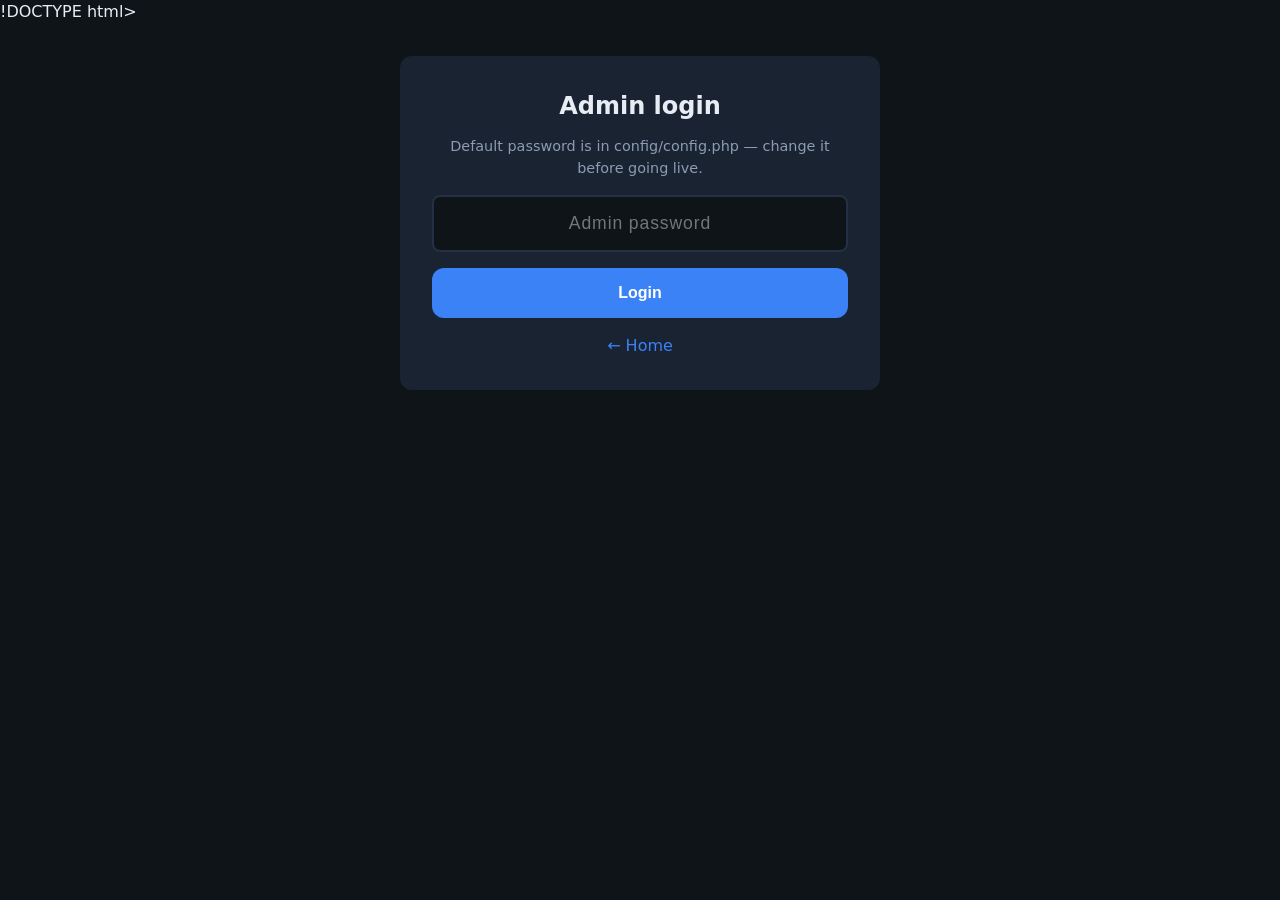
==== admin/index.html @ 6a84dd5c "This is the jbs tuckshop application" ====
!DOCTYPE html>
<html lang="en">
<head>
  <meta charset="UTF-8">
  <meta name="viewport" content="width=device-width, initial-scale=1.0">
  <title>Tuckshop Admin</title>
  <link rel="stylesheet" href="../assets/css/app.css">
</head>
<body>
  <section id="login-screen" class="nfc-panel">
    <h2>Admin login</h2>
    <p class="hint">Default password is in config/config.php — change it before going live.</p>
    <form id="login-form">
      <input type="password" id="admin-password" placeholder="Admin password" required style="width:100%;padding:1rem;margin-top:1rem;border-radius:8px;border:2px solid var(--surface2);background:var(--bg);color:var(--text);">
      <button type="submit" class="btn btn-primary" style="width:100%;margin-top:1rem;">Login</button>
    </form>
    <p id="login-error" class="alert alert-error hidden" style="margin-top:1rem;"></p>
    <p style="margin-top:1rem;"><a href="../index.html">← Home</a></p>
  </section>

  <div id="admin-app" class="hidden">
    <header class="app-header">
      <h1>📋 Tuckshop Admin</h1>
      <nav class="nav-links">
        <a href="../pos/index.html">Open POS</a>
        <a href="../seller/index.html">Seller portal</a>
        <a href="../index.html">Home</a>
      </nav>
    </header>

    <div class="container">
      <div class="tabs">
        <button type="button" class="tab active" data-tab="inventory">Inventory</button>
        <button type="button" class="tab" data-tab="students">Students</button>
        <button type="button" class="tab" data-tab="products">Products</button>
        <button type="button" class="tab" data-tab="transactions">Transactions</button>
        <button type="button" class="tab" data-tab="sellers">Sellers</button>
        <button type="button" class="tab" data-tab="settings">Settings</button>
      </div>

      <div id="tab-inventory" class="tab-panel active">
        <div class="stat-cards" id="inventory-stats"></div>
        <div class="card">
          <h2>🥧 Pastries — stock</h2>
          <table>
            <thead><tr><th></th><th>Product</th><th>Price</th><th>Available</th><th>Update stock</th></tr></thead>
            <tbody id="inventory-pastry-tbody"></tbody>
          </table>
        </div>
        <div class="card">
          <h2>🧃 Drinks — stock</h2>
          <table>
            <thead><tr><th></th><th>Product</th><th>Price</th><th>Available</th><th>Update stock</th></tr></thead>
            <tbody id="inventory-drink-tbody"></tbody>
          </table>
        </div>
      </div>

      <div id="tab-students" class="tab-panel">
        <div class="card">
          <h2>Add student</h2>
          <form id="form-add-student">
            <div class="form-row">
              <div><label>Student ID</label><input id="new-number" required placeholder="e.g. STU-2026-001"></div>
              <div><label>Full name</label><input id="new-name" required></div>
              <div><label>Class</label><input id="new-class" required placeholder="JSS 2A"></div>
              <div><label>NFC UID (optional)</label><input id="new-nfc" placeholder="Scan card"></div>
              <div><label>Opening balance ₦</label><input id="new-balance" type="number" min="0" value="0"></div>
            </div>
            <button type="submit" class="btn btn-primary">Add student</button>
            <p id="student-form-msg" class="hidden"></p>
          </form>
        </div>
        <div class="card">
          <h2>Students</h2>
          <input type="search" id="student-search" placeholder="Search name, class, ID, NFC…" style="width:100%;max-width:400px;padding:0.6rem;margin-bottom:1rem;border-radius:8px;border:1px solid var(--surface2);background:var(--bg);color:var(--text);">
          <table>
            <thead>
              <tr><th>ID</th><th>Name</th><th>Class</th><th>Balance</th><th>NFC</th><th>Actions</th></tr>
            </thead>
            <tbody id="students-tbody"></tbody>
          </table>
        </div>
      </div>

      <div id="tab-products" class="tab-panel">
        <div class="card">
          <h2>Add product</h2>
          <form id="form-add-product">
            <div class="form-row">
              <div><label>Name</label><input id="prod-name" required></div>
              <div><label>Price ₦</label><input id="prod-price" type="number" min="1" required></div>
              <div><label>Type</label>
                <select id="prod-category">
                  <option value="pastry">Pastry</option>
                  <option value="drink">Drink</option>
                </select>
              </div>
              <div><label>Icon (emoji)</label><input id="prod-icon" value="🍞"></div>
              <div><label>Starting stock</label><input id="prod-stock" type="number" min="0" value="0"></div>
            </div>
            <button type="submit" class="btn btn-primary">Add product</button>
          </form>
        </div>
        <div class="card">
          <h2>🥧 Pastries</h2>
          <table>
            <thead><tr><th></th><th>Name</th><th>Price</th><th>Stock</th><th>Update stock</th><th>Active</th></tr></thead>
            <tbody id="products-pastry-tbody"></tbody>
          </table>
        </div>
        <div class="card">
          <h2>🧃 Drinks</h2>
          <table>
            <thead><tr><th></th><th>Name</th><th>Price</th><th>Stock</th><th>Update stock</th><th>Active</th></tr></thead>
            <tbody id="products-drink-tbody"></tbody>
          </table>
        </div>
      </div>

      <div id="tab-transactions" class="tab-panel">
        <div class="card">
          <h2>Daily sales</h2>
          <div style="display:flex;gap:1rem;flex-wrap:wrap;align-items:center;margin-bottom:1rem;">
            <input type="date" id="tx-date">
            <button type="button" class="btn btn-secondary" id="btn-export">Export CSV</button>
          </div>
          <p id="tx-summary" style="color:var(--muted);margin-bottom:1rem;"></p>
          <table>
            <thead><tr><th>#</th><th>Time</th><th>Student</th><th>Class</th><th>Terminal</th><th>Amount</th></tr></thead>
            <tbody id="transactions-tbody"></tbody>
          </table>
        </div>
      </div>

      <div id="tab-sellers" class="tab-panel">
        <div class="card">
          <h2>Create seller account</h2>
          <p style="color:var(--muted);margin-bottom:1rem;font-size:0.9rem;">Sellers can add pastries/drinks, view inventory and transactions — no students, top-ups, or settings.</p>
          <form id="form-add-seller">
            <div class="form-row">
              <div><label>Username</label><input id="seller-username" required placeholder="e.g. counter1"></div>
              <div><label>Full name</label><input id="seller-name" required placeholder="e.g. Mary Okonkwo"></div>
              <div><label>Password</label><input id="seller-password" type="password" required minlength="4"></div>
            </div>
            <button type="submit" class="btn btn-primary">Create seller</button>
            <p id="seller-form-msg" class="hidden"></p>
          </form>
        </div>
        <div class="card">
          <h2>Seller accounts</h2>
          <table>
            <thead><tr><th>Username</th><th>Name</th><th>Status</th><th>Actions</th></tr></thead>
            <tbody id="sellers-tbody"></tbody>
          </table>
        </div>
      </div>

      <div id="tab-settings" class="tab-panel">
        <div class="card">
          <h2>Limits & school name</h2>
          <form id="form-settings">
            <div class="form-row">
              <div><label>School name</label><input id="set-school"></div>
              <div><label>Max daily spend (₦, 0 = off)</label><input id="set-max-daily" type="number" min="0"></div>
              <div><label>Max drinks per day</label><input id="set-max-drinks" type="number" min="0"></div>
              <div><label>Max pastries per day</label><input id="set-max-pastries" type="number" min="0"></div>
            </div>
            <button type="submit" class="btn btn-primary">Save settings</button>
          </form>
        </div>
      </div>
    </div>
  </div>

  <script src="../assets/js/api.js"></script>
  <script src="../assets/js/product-groups.js"></script>
  <script src="../assets/js/live-sync.js"></script>
  <script src="../assets/js/admin.js"></script>
</body>
</html>
---- assets/css/app.css ----
:root {
  --bg: #0f1419;
  --surface: #1a2332;
  --surface2: #243044;
  --text: #e8edf4;
  --muted: #8b9cb3;
  --accent: #3b82f6;
  --accent-hover: #2563eb;
  --success: #22c55e;
  --danger: #ef4444;
  --warning: #f59e0b;
  --radius: 12px;
  --font: "Segoe UI", system-ui, sans-serif;
}

* {
  box-sizing: border-box;
  margin: 0;
  padding: 0;
}

body {
  font-family: var(--font);
  background: var(--bg);
  color: var(--text);
  min-height: 100vh;
  line-height: 1.5;
}

a {
  color: var(--accent);
  text-decoration: none;
}

/* Layout */
.app-header {
  display: flex;
  align-items: center;
  justify-content: space-between;
  padding: 1rem 1.5rem;
  background: var(--surface);
  border-bottom: 1px solid var(--surface2);
  gap: 1rem;
  flex-wrap: wrap;
}

.app-header h1 {
  font-size: 1.25rem;
  font-weight: 600;
}

.nav-links {
  display: flex;
  gap: 0.75rem;
  flex-wrap: wrap;
}

.nav-links a,
.nav-links button {
  padding: 0.5rem 1rem;
  border-radius: 8px;
  background: var(--surface2);
  color: var(--text);
  border: none;
  cursor: pointer;
  font-size: 0.9rem;
}

.nav-links a:hover,
.nav-links button:hover {
  background: var(--accent);
}

.container {
  max-width: 1200px;
  margin: 0 auto;
  padding: 1.5rem;
}

/* POS */
.pos-layout {
  display: flex;
  flex-direction: column;
  min-height: 100vh;
}

.pos-active {
  display: flex;
  flex-direction: column;
  flex: 1;
}

.pos-student-bar {
  background: linear-gradient(135deg, #1e3a5f, #1a2332);
  padding: 1.25rem 1.5rem;
  display: grid;
  grid-template-columns: 1fr auto;
  gap: 1rem;
  align-items: center;
}

.pos-student-bar.empty {
  opacity: 0.7;
}

.student-info h2 {
  font-size: 1.5rem;
}

.student-info .meta {
  color: var(--muted);
  font-size: 0.95rem;
}

.balance-display {
  text-align: right;
}

.balance-display .label {
  font-size: 0.85rem;
  color: var(--muted);
}

.balance-display .amount {
  font-size: 2rem;
  font-weight: 700;
  color: var(--success);
}

.pos-main {
  display: grid;
  grid-template-columns: 1fr 280px;
  gap: 1rem;
  padding: 1rem;
  flex: 1;
}

@media (max-width: 900px) {
  .pos-main {
    grid-template-columns: 1fr;
  }
}

.product-sections {
  overflow-y: auto;
  max-height: calc(100vh - 220px);
  padding-right: 0.25rem;
}

.menu-group {
  margin-bottom: 1.25rem;
}

.menu-group-title {
  font-size: 1.1rem;
  font-weight: 600;
  margin-bottom: 0.65rem;
  padding-bottom: 0.35rem;
  border-bottom: 2px solid var(--surface2);
  color: var(--text);
}

.menu-group-empty {
  color: var(--muted);
  font-size: 0.9rem;
  padding: 0.5rem 0;
}

.product-grid {
  display: grid;
  grid-template-columns: repeat(auto-fill, minmax(140px, 1fr));
  gap: 0.75rem;
  align-content: start;
}

.group-header-row td {
  font-size: 0.95rem;
}

.product-btn {
  background: var(--surface);
  border: 2px solid var(--surface2);
  border-radius: var(--radius);
  padding: 1.25rem 0.75rem;
  cursor: pointer;
  color: var(--text);
  transition: transform 0.1s, border-color 0.15s;
  min-height: 110px;
  display: flex;
  flex-direction: column;
  align-items: center;
  justify-content: center;
  gap: 0.35rem;
}

.product-btn:hover {
  border-color: var(--accent);
  transform: scale(1.02);
}

.product-btn .icon {
  font-size: 2rem;
}

.product-btn .name {
  font-weight: 600;
  font-size: 0.95rem;
  text-align: center;
}

.product-btn .price {
  color: var(--warning);
  font-weight: 700;
}

.cart-panel {
  background: var(--surface);
  border-radius: var(--radius);
  padding: 1rem;
  display: flex;
  flex-direction: column;
  max-height: calc(100vh - 220px);
}

.cart-panel h3 {
  margin-bottom: 0.75rem;
  font-size: 1rem;
}

.cart-items {
  flex: 1;
  overflow-y: auto;
  margin-bottom: 1rem;
}

.cart-item {
  display: flex;
  justify-content: space-between;
  align-items: center;
  padding: 0.5rem 0;
  border-bottom: 1px solid var(--surface2);
  font-size: 0.9rem;
}

.cart-item .qty-controls {
  display: flex;
  align-items: center;
  gap: 0.35rem;
}

.cart-item button {
  width: 28px;
  height: 28px;
  border: none;
  border-radius: 6px;
  background: var(--surface2);
  color: var(--text);
  cursor: pointer;
  font-size: 1rem;
}

.cart-total {
  font-size: 1.35rem;
  font-weight: 700;
  padding: 0.75rem 0;
  border-top: 2px solid var(--surface2);
}

.pos-footer {
  display: grid;
  grid-template-columns: 1fr 1fr 1fr;
  gap: 0.75rem;
  padding: 1rem;
  background: var(--surface);
  border-top: 1px solid var(--surface2);
}

.btn {
  padding: 1rem 1.5rem;
  border: none;
  border-radius: var(--radius);
  font-size: 1rem;
  font-weight: 600;
  cursor: pointer;
  transition: background 0.15s;
}

.btn-primary {
  background: var(--accent);
  color: white;
}

.btn-primary:hover:not(:disabled) {
  background: var(--accent-hover);
}

.btn-success {
  background: var(--success);
  color: white;
}

.btn-danger {
  background: var(--danger);
  color: white;
}

.btn-secondary {
  background: var(--surface2);
  color: var(--text);
}

.btn:disabled {
  opacity: 0.5;
  cursor: not-allowed;
}

/* NFC input */
.nfc-panel {
  padding: 2rem;
  text-align: center;
  max-width: 480px;
  margin: 2rem auto;
  background: var(--surface);
  border-radius: var(--radius);
}

.nfc-panel input {
  width: 100%;
  padding: 1rem;
  font-size: 1.1rem;
  border: 2px solid var(--surface2);
  border-radius: 8px;
  background: var(--bg);
  color: var(--text);
  margin-top: 1rem;
  text-align: center;
  letter-spacing: 0.05em;
}

.nfc-panel .hint {
  color: var(--muted);
  font-size: 0.9rem;
  margin-top: 0.75rem;
}

/* Admin */
.card {
  background: var(--surface);
  border-radius: var(--radius);
  padding: 1.25rem;
  margin-bottom: 1.25rem;
}

.card h2 {
  font-size: 1.1rem;
  margin-bottom: 1rem;
}

table {
  width: 100%;
  border-collapse: collapse;
  font-size: 0.9rem;
}

th,
td {
  text-align: left;
  padding: 0.6rem 0.75rem;
  border-bottom: 1px solid var(--surface2);
}

th {
  color: var(--muted);
  font-weight: 500;
}

.form-row {
  display: grid;
  grid-template-columns: repeat(auto-fit, minmax(180px, 1fr));
  gap: 0.75rem;
  margin-bottom: 0.75rem;
}

.form-row label {
  display: block;
  font-size: 0.85rem;
  color: var(--muted);
  margin-bottom: 0.25rem;
}

.form-row input,
.form-row select {
  width: 100%;
  padding: 0.6rem 0.75rem;
  border: 1px solid var(--surface2);
  border-radius: 8px;
  background: var(--bg);
  color: var(--text);
}

.tabs {
  display: flex;
  gap: 0.5rem;
  margin-bottom: 1.25rem;
  flex-wrap: wrap;
}

.tab {
  padding: 0.6rem 1.2rem;
  background: var(--surface2);
  border: none;
  border-radius: 8px;
  color: var(--text);
  cursor: pointer;
}

.tab.active {
  background: var(--accent);
}

.tab-panel {
  display: none;
}

.tab-panel.active {
  display: block;
}

.alert {
  padding: 0.75rem 1rem;
  border-radius: 8px;
  margin-bottom: 1rem;
}

.alert-error {
  background: rgba(239, 68, 68, 0.2);
  border: 1px solid var(--danger);
}

.alert-success {
  background: rgba(34, 197, 94, 0.2);
  border: 1px solid var(--success);
}

.receipt {
  background: #fff;
  color: #111;
  padding: 1.5rem;
  border-radius: 8px;
  max-width: 320px;
  margin: 1rem auto;
  font-family: monospace;
  font-size: 0.85rem;
}

.modal-overlay {
  position: fixed;
  inset: 0;
  background: rgba(0, 0, 0, 0.7);
  display: flex;
  align-items: center;
  justify-content: center;
  z-index: 100;
  padding: 1rem;
}

.modal {
  background: var(--surface);
  border-radius: var(--radius);
  padding: 1.5rem;
  max-width: 420px;
  width: 100%;
}

.modal h3 {
  margin-bottom: 1rem;
}

.hidden {
  display: none !important;
}

.stock-ok {
  color: var(--success);
  font-weight: 600;
}

.stock-low {
  color: var(--warning);
  font-weight: 600;
}

.stock-out {
  color: var(--danger);
  font-weight: 600;
}

.stat-cards {
  display: grid;
  grid-template-columns: repeat(auto-fit, minmax(140px, 1fr));
  gap: 1rem;
  margin-bottom: 1.25rem;
}

.stat-card {
  background: var(--surface2);
  border-radius: var(--radius);
  padding: 1rem;
  text-align: center;
}

.stat-card .value {
  font-size: 1.75rem;
  font-weight: 700;
}

.stat-card .label {
  font-size: 0.85rem;
  color: var(--muted);
  margin-top: 0.25rem;
}

.product-btn.out-of-stock {
  opacity: 0.45;
  cursor: not-allowed;
}

.product-btn .stock-badge {
  font-size: 0.75rem;
  color: var(--muted);
}

.role-badge {
  font-size: 0.8rem;
  color: var(--muted);
  padding: 0.25rem 0.6rem;
  background: var(--surface2);
  border-radius: 6px;
}

.landing {
  text-align: center;
  padding: 4rem 1.5rem;
}

.landing .cards {
  display: flex;
  gap: 1.5rem;
  justify-content: center;
  flex-wrap: wrap;
  margin-top: 2rem;
}

.landing .card-link {
  background: var(--surface);
  padding: 2rem;
  border-radius: var(--radius);
  min-width: 220px;
  border: 2px solid var(--surface2);
  transition: border-color 0.15s;
}

.landing .card-link:hover {
  border-color: var(--accent);
}

.landing .card-link h2 {
  margin-bottom: 0.5rem;
}
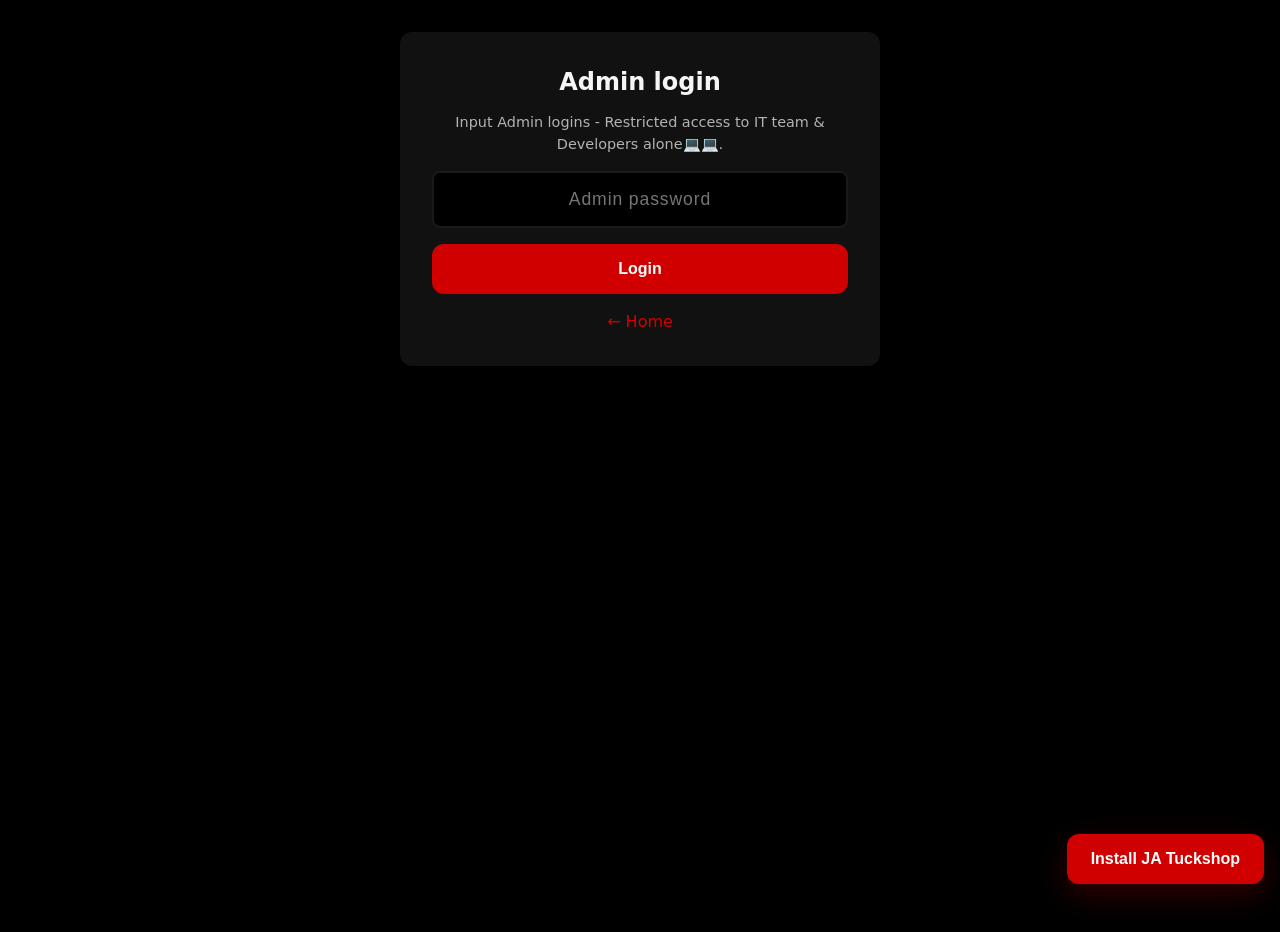
==== commit 49cccf5c: "Initial project import" ====
--- a/admin/index.html
+++ b/admin/index.html
@@ -1,15 +1,19 @@
-!DOCTYPE html>
+<!DOCTYPE html>
 <html lang="en">
 <head>
   <meta charset="UTF-8">
-  <meta name="viewport" content="width=device-width, initial-scale=1.0">
-  <title>Tuckshop Admin</title>
+  <meta name="viewport" content="width=device-width, initial-scale=1.0, viewport-fit=cover">
+  <meta name="theme-color" content="#000000">
+  <meta name="apple-mobile-web-app-capable" content="yes">
+  <title>JA Tuckshop Admin</title>
+  <link rel="manifest" href="../manifest.json">
+  <link rel="icon" href="../assets/icons/icon.svg" type="image/svg+xml">
   <link rel="stylesheet" href="../assets/css/app.css">
 </head>
 <body>
   <section id="login-screen" class="nfc-panel">
     <h2>Admin login</h2>
-    <p class="hint">Default password is in config/config.php — change it before going live.</p>
+    <p class="hint">Input Admin logins - Restricted access to IT team & Developers alone💻💻.</p>
     <form id="login-form">
       <input type="password" id="admin-password" placeholder="Admin password" required style="width:100%;padding:1rem;margin-top:1rem;border-radius:8px;border:2px solid var(--surface2);background:var(--bg);color:var(--text);">
       <button type="submit" class="btn btn-primary" style="width:100%;margin-top:1rem;">Login</button>
@@ -24,6 +28,7 @@
       <nav class="nav-links">
         <a href="../pos/index.html">Open POS</a>
         <a href="../seller/index.html">Seller portal</a>
+        <a href="../parent/index.html">Parent portal</a>
         <a href="../index.html">Home</a>
       </nav>
     </header>
@@ -35,6 +40,7 @@
         <button type="button" class="tab" data-tab="products">Products</button>
         <button type="button" class="tab" data-tab="transactions">Transactions</button>
         <button type="button" class="tab" data-tab="sellers">Sellers</button>
+        <button type="button" class="tab" data-tab="parents">Parents</button>
         <button type="button" class="tab" data-tab="settings">Settings</button>
       </div>
 
@@ -76,7 +82,7 @@
           <input type="search" id="student-search" placeholder="Search name, class, ID, NFC…" style="width:100%;max-width:400px;padding:0.6rem;margin-bottom:1rem;border-radius:8px;border:1px solid var(--surface2);background:var(--bg);color:var(--text);">
           <table>
             <thead>
-              <tr><th>ID</th><th>Name</th><th>Class</th><th>Balance</th><th>NFC</th><th>Actions</th></tr>
+              <tr><th>ID</th><th>Name</th><th>Class</th><th>Access code</th><th>Balance</th><th>NFC</th><th>Actions</th></tr>
             </thead>
             <tbody id="students-tbody"></tbody>
           </table>
@@ -105,14 +111,14 @@
         <div class="card">
           <h2>🥧 Pastries</h2>
           <table>
-            <thead><tr><th></th><th>Name</th><th>Price</th><th>Stock</th><th>Update stock</th><th>Active</th></tr></thead>
+            <thead><tr><th></th><th>Name</th><th>Price</th><th>Stock</th><th>Active</th><th>Action</th></tr></thead>
             <tbody id="products-pastry-tbody"></tbody>
           </table>
         </div>
         <div class="card">
           <h2>🧃 Drinks</h2>
           <table>
-            <thead><tr><th></th><th>Name</th><th>Price</th><th>Stock</th><th>Update stock</th><th>Active</th></tr></thead>
+            <thead><tr><th></th><th>Name</th><th>Price</th><th>Stock</th><th>Active</th><th>Action</th></tr></thead>
             <tbody id="products-drink-tbody"></tbody>
           </table>
         </div>
@@ -156,6 +162,41 @@
         </div>
       </div>
 
+      <div id="tab-parents" class="tab-panel">
+        <div class="card">
+          <h2>Create parent account</h2>
+          <p style="color:var(--muted);margin-bottom:1rem;font-size:0.9rem;">Parents log in at the Parent portal to top up linked students via Paystack and view transactions.</p>
+          <form id="form-add-parent">
+            <div class="form-row">
+              <div><label>Email</label><input id="parent-email" type="email" required placeholder="parent@email.com"></div>
+              <div><label>Full name</label><input id="parent-name" required placeholder="e.g. Mrs Adebayo"></div>
+              <div><label>Password</label><input id="parent-password" type="password" required minlength="4"></div>
+            </div>
+            <button type="submit" class="btn btn-primary">Create parent</button>
+            <p id="parent-form-msg" class="hidden"></p>
+          </form>
+        </div>
+        <div class="card">
+          <h2>Link parent to student</h2>
+          <form id="form-link-parent">
+            <div class="form-row">
+              <div><label>Parent</label><select id="link-parent-id" required><option value="">— Select parent —</option></select></div>
+              <div><label>Student ID / student number</label><input id="link-student-ref" list="student-link-options" required placeholder="Type database id or student number"></div>
+            </div>
+            <datalist id="student-link-options"></datalist>
+            <button type="submit" class="btn btn-secondary">Link student</button>
+            <p id="link-form-msg" class="hidden"></p>
+          </form>
+        </div>
+        <div class="card">
+          <h2>Parent accounts</h2>
+          <table>
+            <thead><tr><th>Name</th><th>Email</th><th>Linked students</th><th>Status</th><th>Actions</th></tr></thead>
+            <tbody id="parents-tbody"></tbody>
+          </table>
+        </div>
+      </div>
+
       <div id="tab-settings" class="tab-panel">
         <div class="card">
           <h2>Limits & school name</h2>
@@ -175,7 +216,7 @@
 
   <script src="../assets/js/api.js"></script>
   <script src="../assets/js/product-groups.js"></script>
-  <script src="../assets/js/live-sync.js"></script>
+  <script src="../assets/js/pwa.js"></script>
   <script src="../assets/js/admin.js"></script>
 </body>
 </html>
--- a/assets/css/app.css
+++ b/assets/css/app.css
@@ -1,11 +1,11 @@
 :root {
-  --bg: #0f1419;
-  --surface: #1a2332;
-  --surface2: #243044;
-  --text: #e8edf4;
-  --muted: #8b9cb3;
-  --accent: #3b82f6;
-  --accent-hover: #2563eb;
+  --bg: #000000;
+  --surface: #111111;
+  --surface2: #1a1a1a;
+  --text: #f5f5f5;
+  --muted: #b3b3b3;
+  --accent: #d10000;
+  --accent-hover: #f01818;
   --success: #22c55e;
   --danger: #ef4444;
   --warning: #f59e0b;
@@ -91,7 +91,7 @@
 }
 
 .pos-student-bar {
-  background: linear-gradient(135deg, #1e3a5f, #1a2332);
+  background: linear-gradient(135deg, #250000, #000000);
   padding: 1.25rem 1.5rem;
   display: grid;
   grid-template-columns: 1fr auto;
@@ -543,6 +543,21 @@
   padding: 4rem 1.5rem;
 }
 
+.brand-mark {
+  width: 128px;
+  height: 128px;
+  border-radius: 24px;
+  background: #000;
+  border: 2px solid #2c0000;
+  color: #ff1a1a;
+  display: grid;
+  place-items: center;
+  font-size: 3rem;
+  font-weight: 800;
+  letter-spacing: 0.08em;
+  margin: 0 auto 1rem;
+}
+
 .landing .cards {
   display: flex;
   gap: 1.5rem;
@@ -567,3 +582,125 @@
 .landing .card-link h2 {
   margin-bottom: 0.5rem;
 }
+
+.install-app-btn {
+  position: fixed;
+  right: 1rem;
+  bottom: 1rem;
+  z-index: 150;
+  box-shadow: 0 10px 30px rgba(209, 0, 0, 0.25);
+}
+
+.install-helper-panel {
+  position: fixed;
+  right: 1rem;
+  bottom: 5.5rem;
+  width: min(360px, calc(100vw - 2rem));
+  background: var(--surface);
+  border: 1px solid var(--surface2);
+  border-radius: 16px;
+  padding: 1rem;
+  z-index: 150;
+  box-shadow: 0 18px 40px rgba(0, 0, 0, 0.35);
+}
+
+.install-helper-title {
+  font-weight: 700;
+  margin-bottom: 0.5rem;
+}
+
+.install-helper-panel p {
+  color: var(--muted);
+  font-size: 0.92rem;
+  margin-bottom: 0.9rem;
+}
+
+.app-update-notice {
+  position: fixed;
+  left: 1rem;
+  right: 1rem;
+  top: 1rem;
+  max-width: 540px;
+  margin: 0 auto;
+  background: #180000;
+  border: 1px solid #5a0a0a;
+  border-radius: 16px;
+  padding: 1rem;
+  z-index: 180;
+  box-shadow: 0 18px 40px rgba(0, 0, 0, 0.45);
+}
+
+.app-update-title {
+  font-weight: 700;
+  margin-bottom: 0.45rem;
+}
+
+.app-update-notice p {
+  color: var(--text);
+  font-size: 0.92rem;
+  margin-bottom: 0.85rem;
+}
+
+.order-menu-grid {
+  display: grid;
+  gap: 0.75rem;
+}
+
+.order-menu-item {
+  display: flex;
+  align-items: center;
+  justify-content: space-between;
+  gap: 1rem;
+  padding: 0.9rem 1rem;
+  border: 1px solid var(--surface2);
+  border-radius: 12px;
+  background: rgba(255, 255, 255, 0.02);
+}
+
+.menu-meta {
+  color: var(--muted);
+  font-size: 0.85rem;
+  margin-top: 0.2rem;
+  text-transform: capitalize;
+}
+
+.qty-picker {
+  display: flex;
+  align-items: center;
+  gap: 0.75rem;
+}
+
+.qty-picker button {
+  width: 34px;
+  height: 34px;
+  border-radius: 8px;
+  border: none;
+  background: var(--accent);
+  color: #fff;
+  font-size: 1rem;
+  cursor: pointer;
+}
+
+.queue-order-footer {
+  display: flex;
+  gap: 1rem;
+  align-items: center;
+  justify-content: space-between;
+  flex-wrap: wrap;
+}
+
+.date-picker-row {
+  display: flex;
+  gap: 0.75rem;
+  align-items: center;
+}
+
+.date-picker-row input {
+  flex: 1;
+}
+
+.queue-action-group {
+  display: flex;
+  gap: 0.5rem;
+  flex-wrap: wrap;
+}
